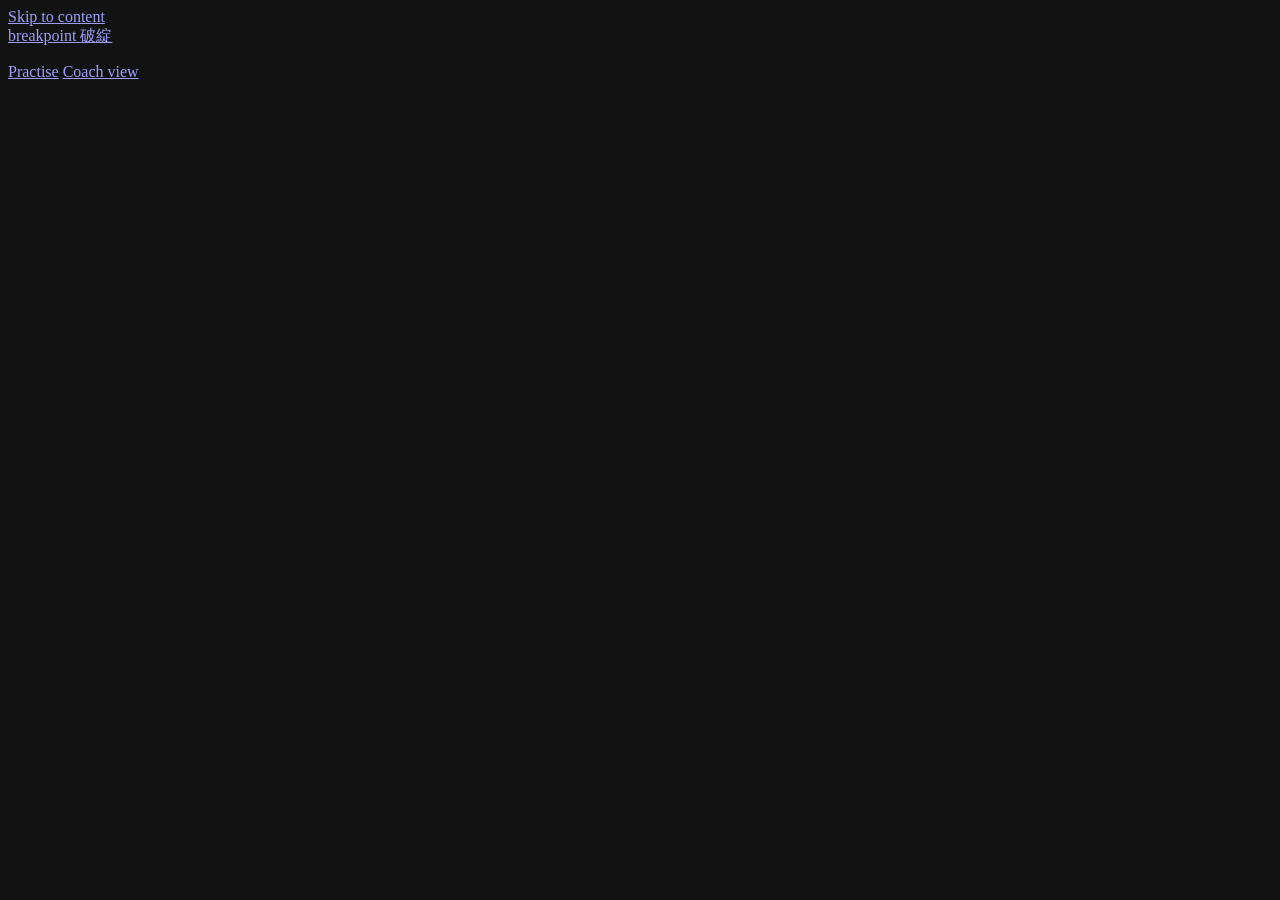
==== web/index.html @ 52a5f066 "Engine (GMI analysis, motions, replay, selftest), screens (app, speech), look and design mockups Co-" ====
<!doctype html>
<html lang="en">
<head>
<meta charset="utf-8">
<meta name="viewport" content="width=device-width, initial-scale=1, viewport-fit=cover">
<title>Breakpoint</title>
<meta name="description" content="Find where your argument breaks, before your opponent does.">
<meta name="color-scheme" content="dark">
<meta name="theme-color" content="#090a0c">
<link rel="icon" href="data:image/svg+xml,%3Csvg xmlns='http://www.w3.org/2000/svg' viewBox='0 0 32 32'%3E%3Crect width='32' height='32' rx='8' fill='%23090a0c'/%3E%3Ccircle cx='16' cy='16' r='9' fill='%23ff8a4c' opacity='.25'/%3E%3Ccircle cx='16' cy='16' r='4.5' fill='%23fff3ea'/%3E%3C/svg%3E">
<link rel="preconnect" href="https://fonts.googleapis.com">
<link rel="preconnect" href="https://fonts.gstatic.com" crossorigin>
<!-- fonts load without blocking the app: on bad Wi-Fi the fallbacks show and the app still starts -->
<link href="https://fonts.googleapis.com/css2?family=Geist:wght@400;500;600&family=Geist+Mono:wght@400;500&family=Instrument+Serif:ital@0;1&family=Noto+Serif+TC:wght@700;900&display=swap" rel="stylesheet" media="print" onload="this.media='all'">
<link rel="stylesheet" href="/tokens.css">
<link rel="stylesheet" href="/styles.css">
<link rel="stylesheet" href="/look.css">
</head>
<body>
<a class="skip-link" href="#main">Skip to content</a>

<header class="topbar">
  <a class="brand" href="#motion" aria-label="Breakpoint home">
    <span class="wordmark"><span class="ember" aria-hidden="true"></span>breakpoint <span class="zh" lang="zh-Hant">破綻</span></span>
  </a>
  <p class="crumb" id="crumb"></p>
  <div class="top-right">
    <nav class="topnav" id="topnav" aria-label="Main">
      <a href="#motion" data-nav="practice">Practise</a>
      <a href="#coach" data-nav="coach">Coach view</a>
    </nav>
    <p class="who" id="who" hidden><span class="avatar" id="who-initial" aria-hidden="true"></span><span id="who-name"></span></p>
  </div>
</header>

<main id="main" tabindex="-1">
  <!-- 1. Motion card (rendered by app.js) -->
  <section id="screen-motion" class="screen" data-screen="motion" hidden></section>

  <!-- 2. Live: static shell, because the video element must persist between attempts -->
  <section id="screen-live" class="screen" data-screen="live" aria-labelledby="live-title" hidden>
    <h1 id="live-title" class="sr-only">Your rebuttal</h1>
    <div class="lv">
      <section class="panel lv-cam" id="cam" aria-label="Your posture, drawn as text">
        <!-- the real camera stays in the page, playing but invisible: body.js reads its frames -->
        <video id="cam-video" class="lv-video" autoplay muted playsinline aria-hidden="true"></video>
        <p class="rec" id="live-status"><i aria-hidden="true"></i><span id="live-status-text">Listening…</span></p>
        <pre id="ascii" aria-hidden="true"></pre>
        <div class="cam-state" id="cam-state" hidden>
          <p id="cam-state-text">Getting the camera ready…</p>
          <button type="button" class="btn ghost" id="cam-state-btn" hidden>Practise without camera</button>
        </div>
        <p class="mic-hint" id="mic-hint" hidden>Speak toward the laptop.</p>
        <div class="camlabel">
          <p class="priv">Your camera video never leaves this device. Your voice is transcribed by the browser's speech service.</p>
          <ul class="dots" id="body-dots" hidden aria-label="Body tracking">
            <li data-k="posture" title="Posture"><i aria-hidden="true"></i>Posture</li>
            <li data-k="hands" title="Hands"><i aria-hidden="true"></i>Hands</li>
            <li data-k="facing" title="Facing the screen"><i aria-hidden="true"></i>Facing the screen</li>
          </ul>
        </div>
      </section>
      <aside class="panel side" aria-label="Timer and transcript">
        <div class="side-top"><span class="label" id="live-kind">Rebuttal</span><span id="live-badges" class="badges"></span></div>
        <p class="timer" role="timer"><b id="live-elapsed">0:00</b><span>/ 1:00</span></p>
        <div class="bar" aria-hidden="true"><i id="live-bar"></i></div>
        <span class="label" id="live-points-label">Their points</span>
        <div class="targets" id="live-points"></div>
        <span class="label">What the judge hears</span>
        <div class="live-msg" id="live-msg" role="status" hidden>
          <p id="live-msg-text"></p>
          <div class="live-msg-actions" id="live-msg-actions"></div>
        </div>
        <div class="transcript" id="transcript"></div>
        <div class="typebox" id="typebox" hidden>
          <label for="type-input" class="sr-only">Your rebuttal</label>
          <textarea id="type-input" rows="5" spellcheck="true"></textarea>
        </div>
        <div class="done">
          <button type="button" class="btn primary" id="btn-done">I'm done</button>
          <span class="kbd" aria-hidden="true">space</span>
          <button type="button" class="btn ghost" id="btn-type">Type instead</button>
        </div>
      </aside>
    </div>
  </section>

  <!-- 3. Report, 4. Second try, 5. Coach view (rendered by app.js) -->
  <section id="screen-report" class="screen" data-screen="report" hidden></section>
  <section id="screen-second" class="screen" data-screen="second" hidden></section>
  <section id="screen-coach" class="screen" data-screen="coach" hidden></section>
</main>

<div id="announcer" class="sr-only" aria-live="polite"></div>
<div id="toast" class="toast" role="status" aria-live="polite"></div>

<!-- absolute paths: the same page is served at /a/<id> for homework links -->
<script src="/speech.js" defer></script>
<script src="/chain.js" defer></script>
<script src="/body.js" defer></script>
<script src="/app.js" defer></script>
</body>
</html>
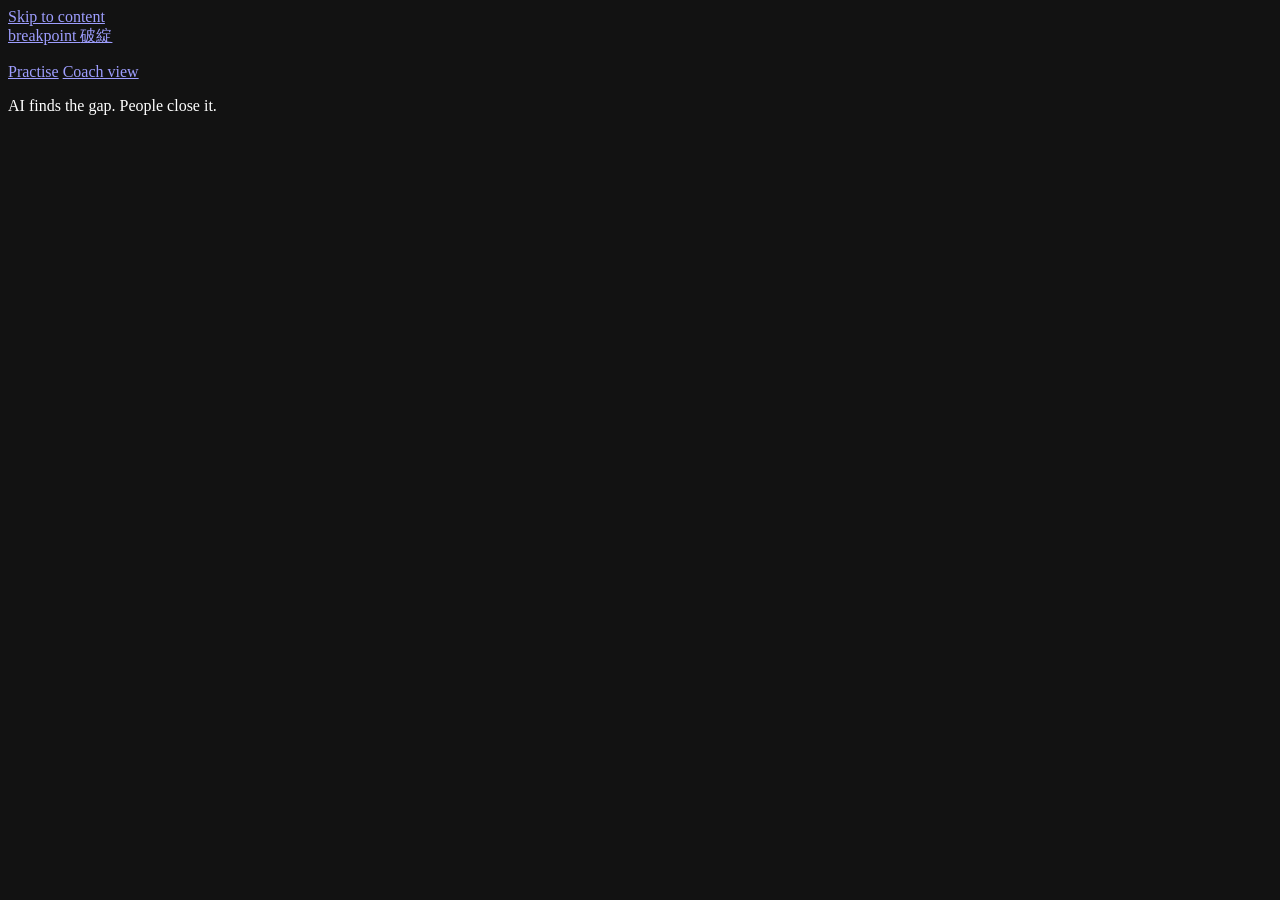
==== commit c3fde32a: "Repackage: homework you do out loud (copy only), office hours first in the coach view Co-Authored-By" ====
--- a/web/index.html
+++ b/web/index.html
@@ -34,12 +34,12 @@
 </header>
 
 <main id="main" tabindex="-1">
-  <!-- 1. Motion card (rendered by app.js) -->
+  <!-- 1. First screen: the question card (rendered by app.js) -->
   <section id="screen-motion" class="screen" data-screen="motion" hidden></section>
 
   <!-- 2. Live: static shell, because the video element must persist between attempts -->
   <section id="screen-live" class="screen" data-screen="live" aria-labelledby="live-title" hidden>
-    <h1 id="live-title" class="sr-only">Your rebuttal</h1>
+    <h1 id="live-title" class="sr-only">Your answer</h1>
     <div class="lv">
       <section class="panel lv-cam" id="cam" aria-label="Your posture, drawn as text">
         <!-- the real camera stays in the page, playing but invisible: body.js reads its frames -->
@@ -61,7 +61,7 @@
         </div>
       </section>
       <aside class="panel side" aria-label="Timer and transcript">
-        <div class="side-top"><span class="label" id="live-kind">Rebuttal</span><span id="live-badges" class="badges"></span></div>
+        <div class="side-top"><span class="label" id="live-kind">Your answer</span><span id="live-badges" class="badges"></span></div>
         <p class="timer" role="timer"><b id="live-elapsed">0:00</b><span>/ 1:00</span></p>
         <div class="bar" aria-hidden="true"><i id="live-bar"></i></div>
         <span class="label" id="live-points-label">Their points</span>
@@ -73,7 +73,7 @@
         </div>
         <div class="transcript" id="transcript"></div>
         <div class="typebox" id="typebox" hidden>
-          <label for="type-input" class="sr-only">Your rebuttal</label>
+          <label for="type-input" class="sr-only">Your answer</label>
           <textarea id="type-input" rows="5" spellcheck="true"></textarea>
         </div>
         <div class="done">
@@ -91,6 +91,8 @@
   <section id="screen-coach" class="screen" data-screen="coach" hidden></section>
 </main>
 
+<p class="site-foot">AI finds the gap. People close it.</p>
+
 <div id="announcer" class="sr-only" aria-live="polite"></div>
 <div id="toast" class="toast" role="status" aria-live="polite"></div>
 
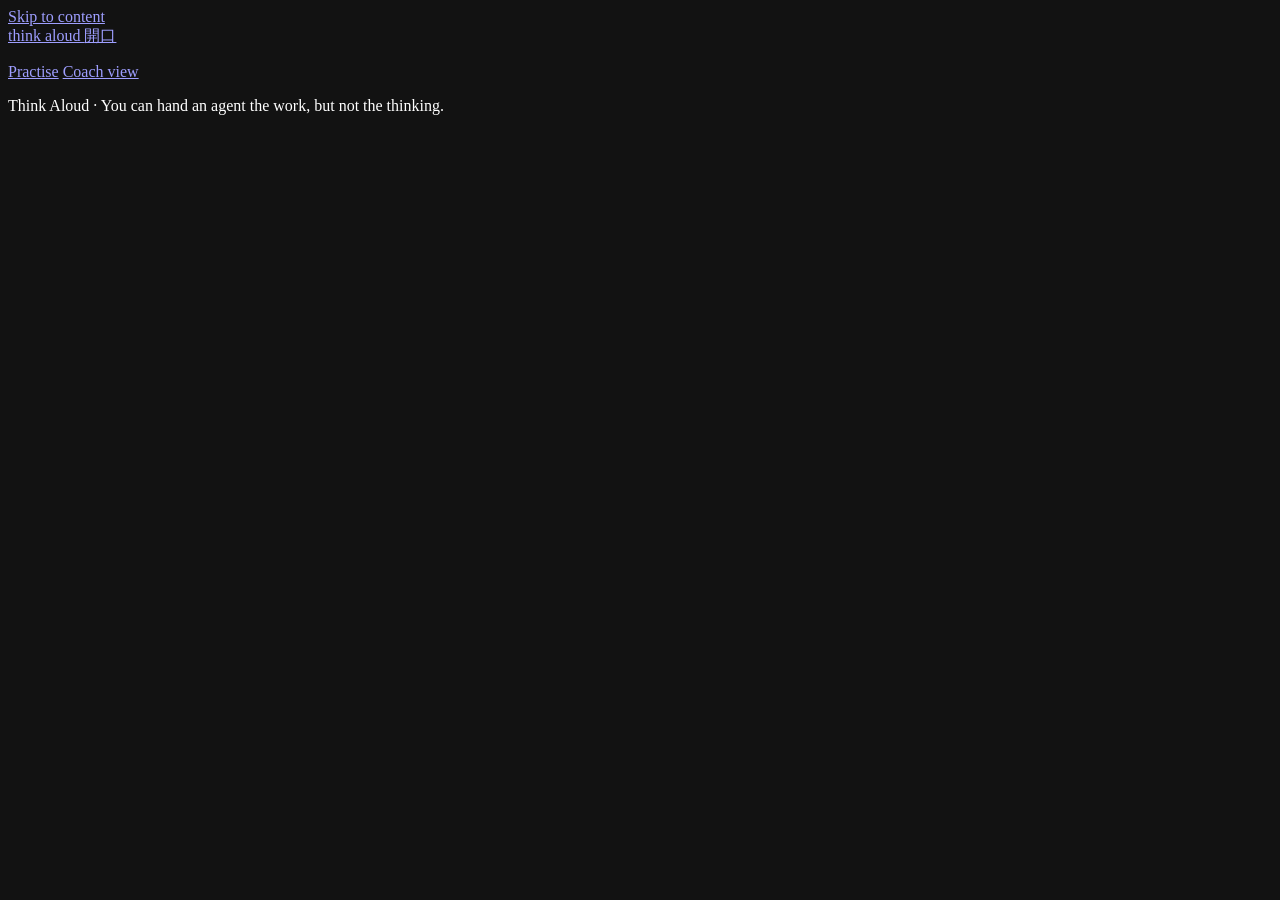
==== commit c366734a: "Rename visible product name to Think Aloud (repo name unchanged) Co-Authored-By: Claude Sonnet 5.5 <" ====
--- a/web/index.html
+++ b/web/index.html
@@ -3,7 +3,7 @@
 <head>
 <meta charset="utf-8">
 <meta name="viewport" content="width=device-width, initial-scale=1, viewport-fit=cover">
-<title>Breakpoint</title>
+<title>Think Aloud</title>
 <meta name="description" content="Find where your argument breaks, before your opponent does.">
 <meta name="color-scheme" content="dark">
 <meta name="theme-color" content="#090a0c">
@@ -20,8 +20,8 @@
 <a class="skip-link" href="#main">Skip to content</a>
 
 <header class="topbar">
-  <a class="brand" href="#motion" aria-label="Breakpoint home">
-    <span class="wordmark"><span class="ember" aria-hidden="true"></span>breakpoint <span class="zh" lang="zh-Hant">破綻</span></span>
+  <a class="brand" href="#motion" aria-label="Think Aloud home">
+    <span class="wordmark"><span class="ember" aria-hidden="true"></span>think aloud <span class="zh" lang="zh-Hant">開口</span></span>
   </a>
   <p class="crumb" id="crumb"></p>
   <div class="top-right">
@@ -85,13 +85,14 @@
     </div>
   </section>
 
-  <!-- 3. Report, 4. Second try, 5. Coach view (rendered by app.js) -->
+  <!-- 3. Report, 4. Second try, 5. Coach view, 6. What's next preview (rendered by app.js) -->
   <section id="screen-report" class="screen" data-screen="report" hidden></section>
   <section id="screen-second" class="screen" data-screen="second" hidden></section>
   <section id="screen-coach" class="screen" data-screen="coach" hidden></section>
+  <section id="screen-next" class="screen" data-screen="next" hidden></section>
 </main>
 
-<p class="site-foot">AI finds the gap. People close it.</p>
+<p class="site-foot">Think Aloud · You can hand an agent the work, but not the thinking.</p>
 
 <div id="announcer" class="sr-only" aria-live="polite"></div>
 <div id="toast" class="toast" role="status" aria-live="polite"></div>
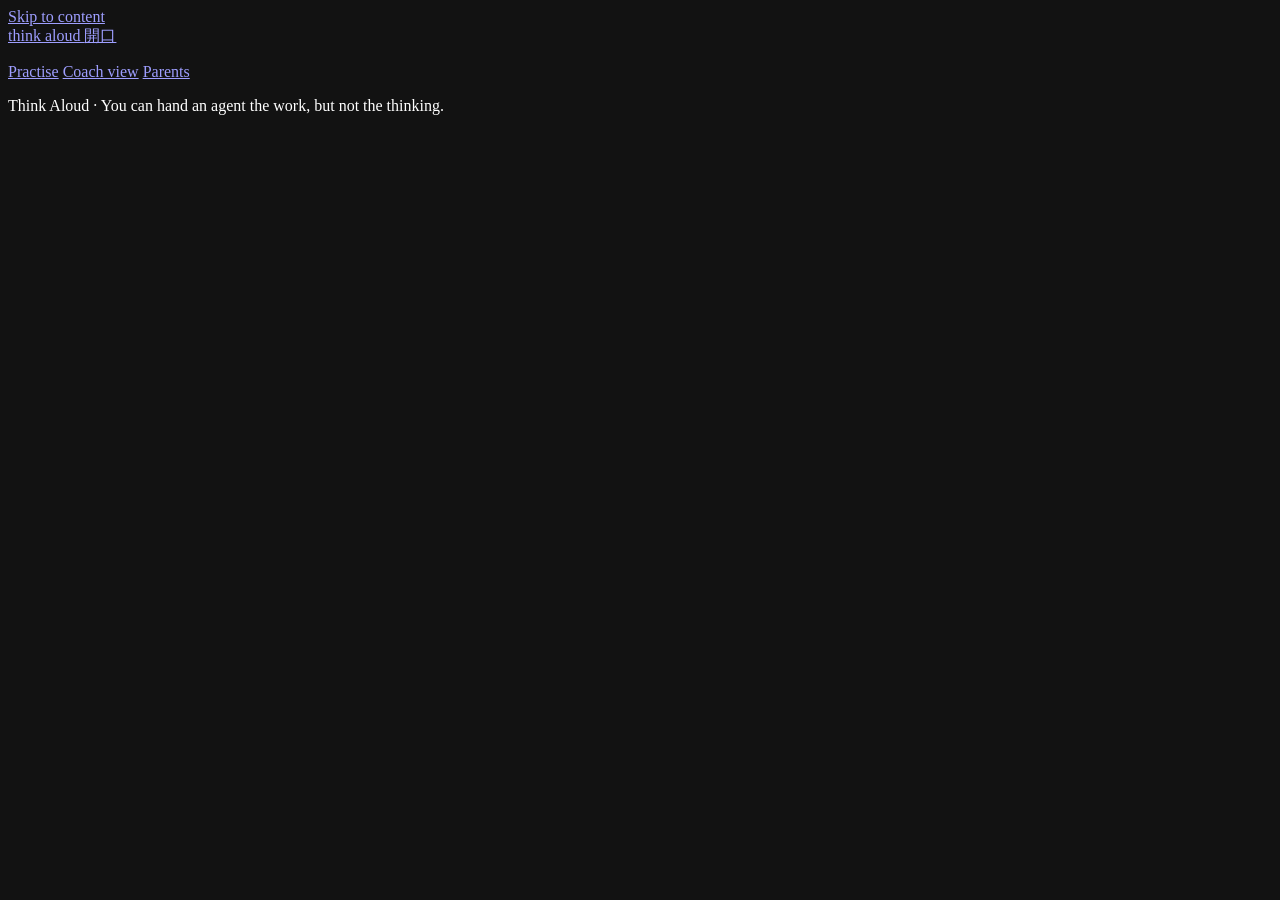
==== commit 51cf37b8: "Live coach panel: status per student updates on submit; kinds of homework picker; Parents tab in the" ====
--- a/web/index.html
+++ b/web/index.html
@@ -6,6 +6,8 @@
 <title>Think Aloud</title>
 <meta name="description" content="Find where your argument breaks, before your opponent does.">
 <meta name="color-scheme" content="dark">
+<meta name="referrer" content="no-referrer">
+<meta name="robots" content="noindex">
 <meta name="theme-color" content="#090a0c">
 <link rel="icon" href="data:image/svg+xml,%3Csvg xmlns='http://www.w3.org/2000/svg' viewBox='0 0 32 32'%3E%3Crect width='32' height='32' rx='8' fill='%23090a0c'/%3E%3Ccircle cx='16' cy='16' r='9' fill='%23ff8a4c' opacity='.25'/%3E%3Ccircle cx='16' cy='16' r='4.5' fill='%23fff3ea'/%3E%3C/svg%3E">
 <link rel="preconnect" href="https://fonts.googleapis.com">
@@ -28,6 +30,7 @@
     <nav class="topnav" id="topnav" aria-label="Main">
       <a href="#motion" data-nav="practice">Practise</a>
       <a href="#coach" data-nav="coach">Coach view</a>
+      <a href="#parents" data-nav="parents">Parents</a>
     </nav>
     <p class="who" id="who" hidden><span class="avatar" id="who-initial" aria-hidden="true"></span><span id="who-name"></span></p>
   </div>
@@ -66,7 +69,7 @@
         <div class="bar" aria-hidden="true"><i id="live-bar"></i></div>
         <span class="label" id="live-points-label">Their points</span>
         <div class="targets" id="live-points"></div>
-        <span class="label">What the judge hears</span>
+        <span class="label">What the check hears</span>
         <div class="live-msg" id="live-msg" role="status" hidden>
           <p id="live-msg-text"></p>
           <div class="live-msg-actions" id="live-msg-actions"></div>
@@ -89,6 +92,10 @@
   <section id="screen-report" class="screen" data-screen="report" hidden></section>
   <section id="screen-second" class="screen" data-screen="second" hidden></section>
   <section id="screen-coach" class="screen" data-screen="coach" hidden></section>
+  <!-- 6. Parent page at /p/<token> (rendered by app.js) -->
+  <section id="screen-parent" class="screen" data-screen="parent" hidden></section>
+  <!-- 7. Parents tab for the coach: every family page in one place (rendered by app.js) -->
+  <section id="screen-parents" class="screen" data-screen="parents" hidden></section>
   <section id="screen-next" class="screen" data-screen="next" hidden></section>
 </main>
 
